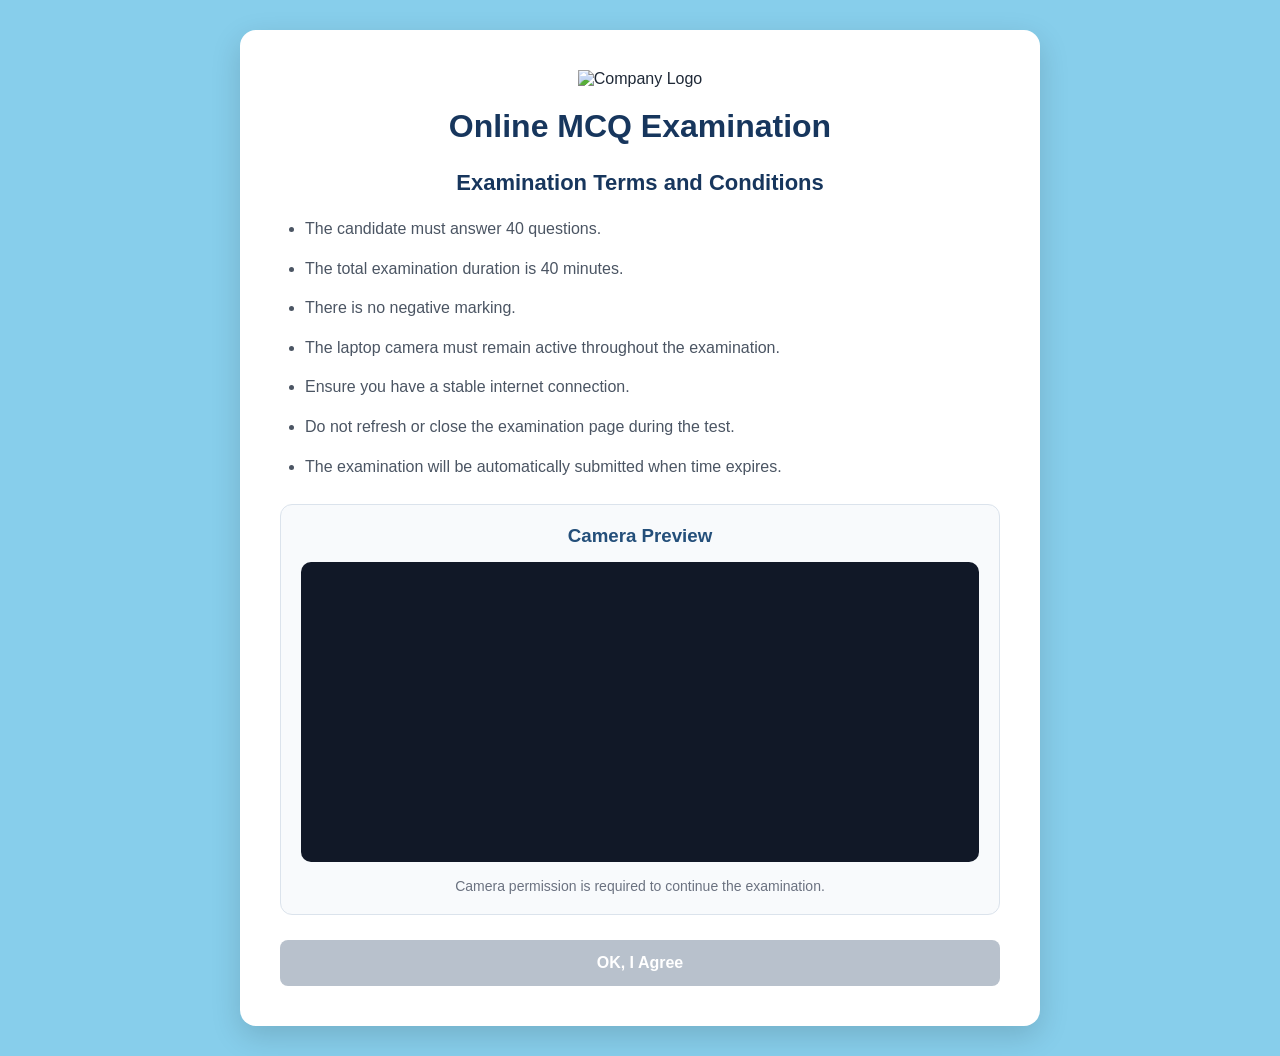
==== src/main/resources/static/index.html @ 6bd571c3 "Initial commit" ====
<!DOCTYPE html>
<html lang="en">
<head>
    <meta charset="UTF-8">
    <meta name="viewport" content="width=device-width, initial-scale=1.0">

    <title>Online MCQ Examination</title>

    <link rel="stylesheet" href="style.css">
</head>

<body>

<div class="container">

    <div class="card">

        <div class="logo-section">
            <img src="images/logo.png" alt="Company Logo" class="logo">
        </div>

        <h1>Online MCQ Examination</h1>

        <h2>Examination Terms and Conditions</h2>

        <ul>
            <li>The candidate must answer 40 questions.</li>
            <li>The total examination duration is 40 minutes.</li>
            <li>There is no negative marking.</li>
            <li>The laptop camera must remain active throughout the examination.</li>
            <li>Ensure you have a stable internet connection.</li>
            <li>Do not refresh or close the examination page during the test.</li>
            <li>The examination will be automatically submitted when time expires.</li>
        </ul>

        <div class="camera-box">
            <h3>Camera Preview</h3>

            <video id="camera" autoplay playsinline></video>

            <p id="cameraStatus">Please allow camera access to continue.</p>
        </div>

        <button id="okButton" onclick="goToCandidatePage()" disabled>
            OK, I Agree
        </button>

    </div>

</div>

<script src="instructions.js"></script>

</body>
</html>
---- src/main/resources/static/style.css ----
/*
 * Online MCQ Examination
 * Main Stylesheet
 */

/* =================================
   GLOBAL STYLES
================================= */

* {
    box-sizing: border-box;
    margin: 0;
    padding: 0;
}

body {
    font-family: Arial, Helvetica, sans-serif;
    background: #87CEEB;
    color: #1f2937;
    min-height: 100vh;
}


/* =================================
   COMMON CONTAINER
================================= */

.container {
    width: 100%;
    min-height: 100vh;

    display: flex;
    justify-content: center;
    align-items: center;

    padding: 30px;
}


/* =================================
   COMMON CARD
================================= */

.card {
    width: 800px;
    max-width: 100%;

    background: #ffffff;

    padding: 40px;

    border-radius: 16px;

    box-shadow: 0 10px 30px rgba(0, 0, 0, 0.15);
}


/* =================================
   LOGO
================================= */

.logo-section {
    text-align: center;
    margin-bottom: 20px;
}

.logo {
    max-width: 150px;
    max-height: 100px;
    object-fit: contain;
}


/* =================================
   HEADINGS
================================= */

h1 {
    text-align: center;
    color: #17365d;
    font-size: 32px;
    margin-bottom: 25px;
}

h2 {
    color: #17365d;
}

h3 {
    color: #244f7a;
}


/* =================================
   INSTRUCTIONS PAGE
================================= */

.card h2 {
    text-align: center;
    font-size: 22px;
    margin-bottom: 20px;
}

.card ul {
    margin: 20px 0 25px 25px;
}

.card li {
    margin: 14px 0;
    line-height: 1.6;
    color: #4b5563;
}


/* =================================
   CAMERA BOX
================================= */

.camera-box {
    margin-top: 25px;

    padding: 20px;

    background: #f8fafc;

    border: 1px solid #dbe3ec;

    border-radius: 12px;

    text-align: center;
}

.camera-box h3 {
    margin-bottom: 15px;
}

video {
    width: 100%;
    max-height: 300px;

    background: #111827;

    border-radius: 10px;

    object-fit: cover;
}

#cameraStatus {
    margin-top: 12px;

    color: #6b7280;

    font-size: 14px;
}


/* =================================
   BUTTONS
================================= */

button {
    border: none;

    border-radius: 8px;

    padding: 12px 22px;

    font-size: 16px;

    font-weight: 600;

    cursor: pointer;

    background: #1769aa;

    color: white;

    transition: 0.2s ease;
}

button:hover {
    background: #12558c;

    transform: translateY(-1px);
}

button:disabled {
    background: #b8c1cc;

    color: #ffffff;

    cursor: not-allowed;

    transform: none;
}


/* =================================
   OK BUTTON
================================= */

#okButton {
    width: 100%;

    margin-top: 25px;

    padding: 14px;
}


/* =================================
   CANDIDATE DETAILS PAGE
================================= */

#candidateForm {
    margin-top: 10px;
}

#candidateForm label {
    display: block;

    font-weight: 600;

    margin-bottom: 7px;

    color: #374151;
}

input[type="text"],
input[type="email"] {
    width: 100%;

    padding: 13px 15px;

    border: 1px solid #cbd5e1;

    border-radius: 8px;

    font-size: 15px;

    margin-bottom: 20px;

    outline: none;

    background: #ffffff;
}

input[type="text"]:focus,
input[type="email"]:focus {
    border-color: #1769aa;

    box-shadow: 0 0 0 3px rgba(23, 105, 170, 0.12);
}

#candidateForm button {
    width: 100%;

    margin-top: 5px;
}


/* =================================
   EXAM HEADER
================================= */

.exam-header {
    min-height: 85px;

    display: flex;

    justify-content: space-between;

    align-items: center;

    padding: 15px 35px;

    background: #17365d;

    color: white;

    box-shadow: 0 3px 10px rgba(0, 0, 0, 0.15);
}

.exam-header h2 {
    color: white;

    margin-bottom: 6px;
}

.exam-header p {
    font-size: 14px;

    color: #dbeafe;
}


/* =================================
   TIMER
================================= */

.timer {
    background: #ffffff;

    color: #17365d;

    padding: 12px 20px;

    border-radius: 8px;

    font-size: 20px;

    font-weight: bold;
}


/* =================================
   EXAM LAYOUT
================================= */

.exam-layout {
    display: flex;

    gap: 25px;

    padding: 30px;

    max-width: 1400px;

    margin: auto;
}

.question-section {
    flex: 1;

    min-width: 0;
}


/* =================================
   QUESTION CARD
================================= */

.question-card {
    background: #ffffff;

    padding: 30px;

    border-radius: 14px;

    box-shadow: 0 6px 20px rgba(0, 0, 0, 0.10);
}

.question-card h3 {
    font-size: 16px;

    color: #1769aa;

    margin-bottom: 15px;
}

.question-card h2 {
    color: #1f2937;

    font-size: 21px;

    line-height: 1.5;

    margin-bottom: 25px;
}


/* =================================
   MCQ OPTIONS
================================= */

.option {
    display: flex;

    align-items: center;

    gap: 12px;

    padding: 16px;

    margin: 12px 0;

    border: 1px solid #dbe3ec;

    border-radius: 10px;

    background: #ffffff;

    cursor: pointer;

    transition: 0.2s ease;

    line-height: 1.5;
}

.option:hover {
    background: #eaf6fc;

    border-color: #1769aa;
}

.option input[type="radio"] {
    width: auto;

    margin: 0;

    cursor: pointer;

    accent-color: #1769aa;
}


/* Selected option */

.option:has(input[type="radio"]:checked) {
    background: #dff2ff;

    border-color: #1769aa;
}


/* =================================
   NAVIGATION BUTTONS
================================= */

.navigation-buttons {
    display: flex;

    justify-content: space-between;

    margin-top: 20px;
}

.navigation-buttons button {
    min-width: 120px;
}


/* =================================
   SUBMIT BUTTON
================================= */

.submit-button {
    width: 100%;

    margin-top: 25px;

    background: #c0392b;
}

.submit-button:hover {
    background: #a93226;
}


/* =================================
   SIDEBAR
================================= */

.sidebar {
    width: 300px;

    flex-shrink: 0;

    background: #ffffff;

    padding: 22px;

    border-radius: 14px;

    box-shadow: 0 6px 20px rgba(0, 0, 0, 0.10);

    height: fit-content;
}

.sidebar h3 {
    margin-bottom: 15px;

    color: #17365d;
}


/* =================================
   QUESTION NUMBERS
================================= */

#questionNumbers {
    display: grid;

    grid-template-columns: repeat(5, 1fr);

    gap: 8px;

    margin-bottom: 25px;
}

.question-number {
    width: 100%;

    height: 40px;

    padding: 0;

    background: #edf1f5;

    color: #374151;

    border: 1px solid #d5dce5;

    font-size: 14px;
}

.question-number:hover {
    background: #dce8f2;

    color: #17365d;
}


/* Answered question */

.question-number.answered {
    background: #218c5a;

    color: white;

    border-color: #218c5a;
}


/* =================================
   EXAM CAMERA
================================= */

.sidebar video {
    width: 100%;

    height: 180px;

    object-fit: cover;

    border-radius: 10px;

    background: #111827;
}


/* =================================
   RESULT PAGE
================================= */

.result-card {
    max-width: 650px;

    text-align: center;
}

.result-card h1 {
    font-size: 28px;

    color: #218c5a;
}

.result-card > p {
    color: #6b7280;

    margin-bottom: 25px;
}

.result-details {
    margin-top: 25px;

    padding: 25px;

    background: #f8fafc;

    border-radius: 12px;

    text-align: left;
}

.result-details p {
    margin: 15px 0;

    font-size: 16px;

    color: #374151;
}

.result-details strong {
    color: #17365d;
}

.result-details hr {
    border: none;

    border-top: 1px solid #dbe3ec;

    margin: 20px 0;
}

.result-details h2 {
    text-align: center;

    margin-top: 25px;

    padding: 15px;

    background: #eaf4fc;

    border-radius: 8px;

    color: #1769aa;

    font-size: 28px;
}


/* =================================
   RESPONSIVE DESIGN
================================= */

@media (max-width: 900px) {

    .exam-layout {
        flex-direction: column;

        padding: 20px;
    }

    .sidebar {
        width: 100%;
    }

    #questionNumbers {
        grid-template-columns: repeat(8, 1fr);
    }

    .exam-header {
        padding: 15px 20px;
    }
}


@media (max-width: 600px) {

    .container {
        padding: 15px;
    }

    .card {
        padding: 25px 20px;
    }

    h1 {
        font-size: 26px;
    }

    .exam-header {
        flex-direction: column;

        align-items: stretch;

        gap: 15px;
    }

    .timer {
        text-align: center;
    }

    .question-card {
        padding: 20px;
    }

    .question-card h2 {
        font-size: 18px;
    }

    .navigation-buttons {
        gap: 10px;
    }

    .navigation-buttons button {
        width: 50%;
    }

    #questionNumbers {
        grid-template-columns: repeat(5, 1fr);
    }
}
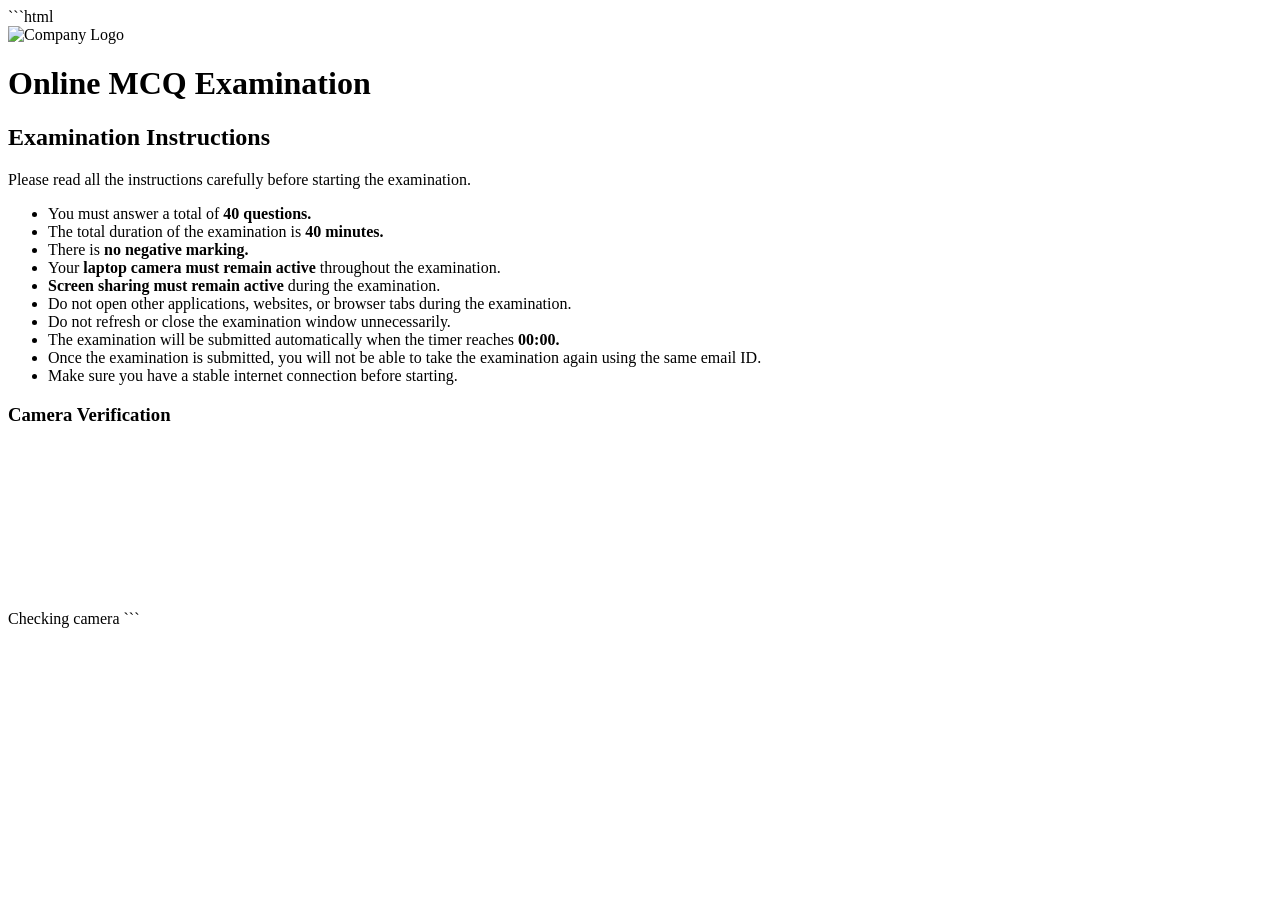
==== commit 6f2d6c37: "Update exam screen sharing" ====
--- a/src/main/resources/static/index.html
+++ b/src/main/resources/static/index.html
@@ -1,55 +1,107 @@
+```html
 <!DOCTYPE html>
 <html lang="en">
+
 <head>
     <meta charset="UTF-8">
     <meta name="viewport" content="width=device-width, initial-scale=1.0">
 
-    <title>Online MCQ Examination</title>
+    <title>Online Examination - Instructions</title>
 
-    <link rel="stylesheet" href="style.css">
+    <link rel="stylesheet" href="css/style.css">
 </head>
 
 <body>
 
-<div class="container">
+    <div class="container">
 
-    <div class="card">
+        <div class="card">
 
-        <div class="logo-section">
-            <img src="images/logo.png" alt="Company Logo" class="logo">
-        </div>
+            <!-- Company Logo -->
+            <img src="images/logo.png"
+                 alt="Company Logo"
+                 class="company-logo">
 
-        <h1>Online MCQ Examination</h1>
+            <!-- Page Title -->
+            <h1>Online MCQ Examination</h1>
 
-        <h2>Examination Terms and Conditions</h2>
+            <h2>Examination Instructions</h2>
 
-        <ul>
-            <li>The candidate must answer 40 questions.</li>
-            <li>The total examination duration is 40 minutes.</li>
-            <li>There is no negative marking.</li>
-            <li>The laptop camera must remain active throughout the examination.</li>
-            <li>Ensure you have a stable internet connection.</li>
-            <li>Do not refresh or close the examination page during the test.</li>
-            <li>The examination will be automatically submitted when time expires.</li>
-        </ul>
+            <!-- Instructions -->
+            <div class="instructions">
 
-        <div class="camera-box">
-            <h3>Camera Preview</h3>
+                <p>
+                    Please read all the instructions carefully
+                    before starting the examination.
+                </p>
 
-            <video id="camera" autoplay playsinline></video>
+                <ul>
 
-            <p id="cameraStatus">Please allow camera access to continue.</p>
-        </div>
+                    <li>
+                        You must answer a total of
+                        <strong>40 questions.</strong>
+                    </li>
 
-        <button id="okButton" onclick="goToCandidatePage()" disabled>
-            OK, I Agree
-        </button>
+                    <li>
+                        The total duration of the examination is
+                        <strong>40 minutes.</strong>
+                    </li>
 
-    </div>
+                    <li>
+                        There is <strong>no negative marking.</strong>
+                    </li>
 
-</div>
+                    <li>
+                        Your <strong>laptop camera must remain active</strong>
+                        throughout the examination.
+                    </li>
 
-<script src="instructions.js"></script>
+                    <li>
+                        <strong>Screen sharing must remain active</strong>
+                        during the examination.
+                    </li>
 
-</body>
-</html>+                    <li>
+                        Do not open other applications, websites,
+                        or browser tabs during the examination.
+                    </li>
+
+                    <li>
+                        Do not refresh or close the examination
+                        window unnecessarily.
+                    </li>
+
+                    <li>
+                        The examination will be submitted
+                        automatically when the timer reaches
+                        <strong>00:00.</strong>
+                    </li>
+
+                    <li>
+                        Once the examination is submitted,
+                        you will not be able to take the examination
+                        again using the same email ID.
+                    </li>
+
+                    <li>
+                        Make sure you have a stable internet
+                        connection before starting.
+                    </li>
+
+                </ul>
+
+            </div>
+
+            <!-- Camera Section -->
+            <div class="camera-section">
+
+                <h3>Camera Verification</h3>
+
+                <video id="camera"
+                       autoplay
+                       playsinline>
+                </video>
+
+                <p id="cameraStatus">
+                    Checking camera
+```
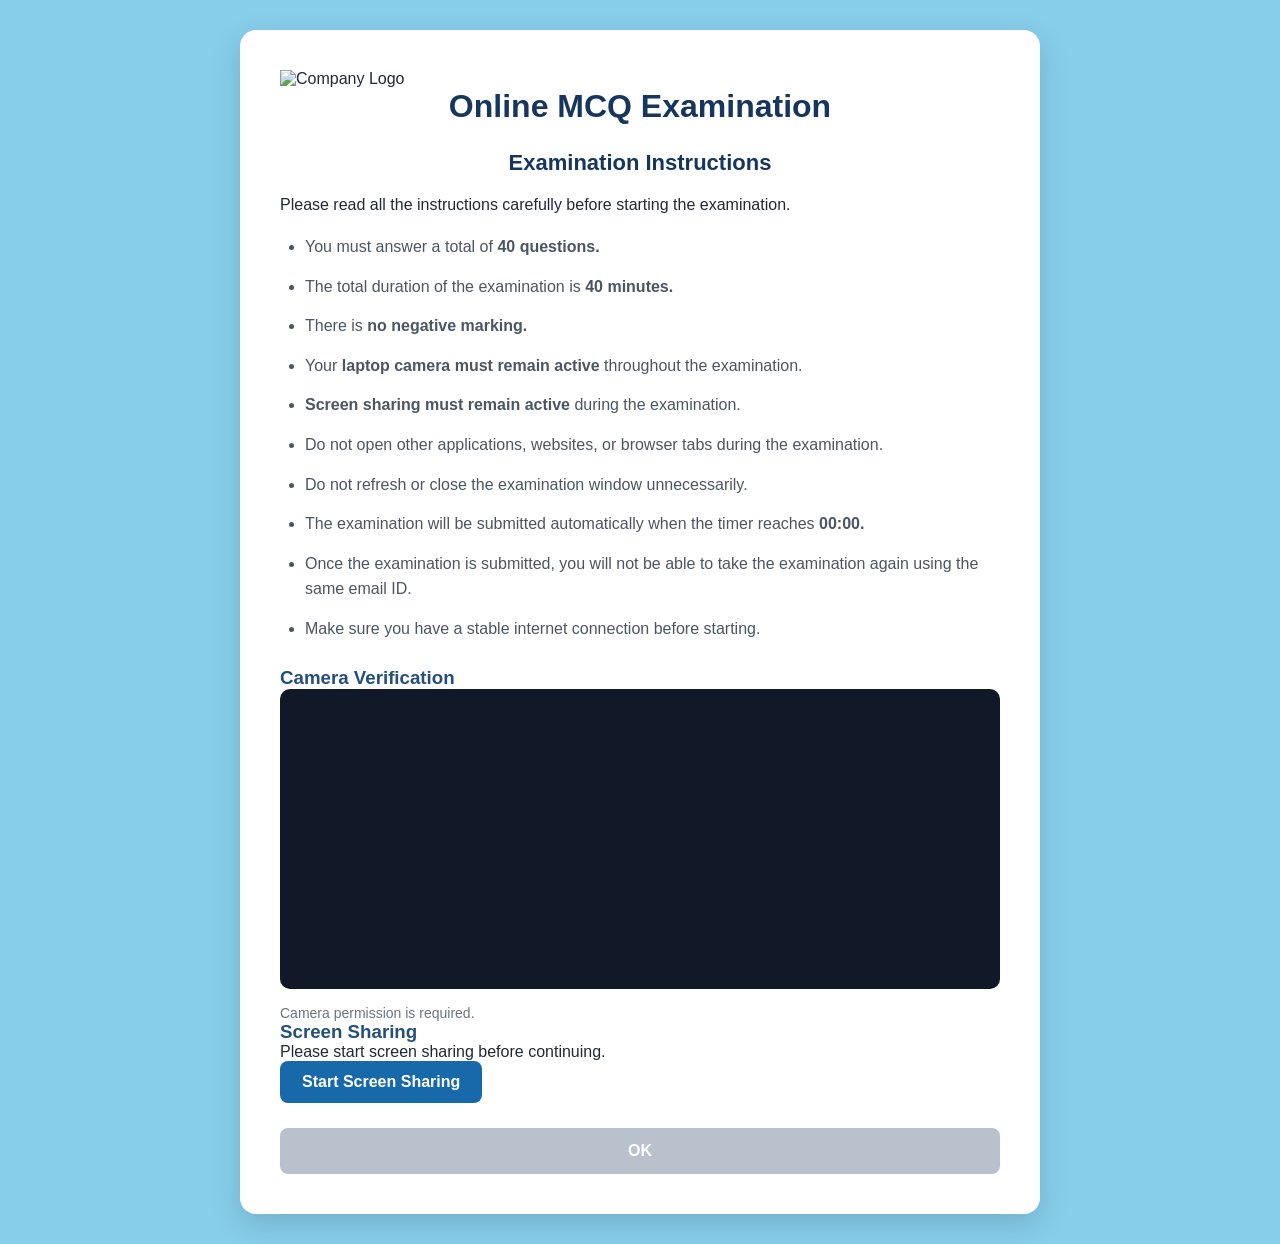
==== commit 50845e9a: "Fix screen sharing functionality" ====
--- a/src/main/resources/static/index.html
+++ b/src/main/resources/static/index.html
@@ -1,4 +1,4 @@
-```html
+
 <!DOCTYPE html>
 <html lang="en">
 
@@ -8,7 +8,7 @@
 
     <title>Online Examination - Instructions</title>
 
-    <link rel="stylesheet" href="css/style.css">
+    <link rel="stylesheet" href="style.css">
 </head>
 
 <body>
@@ -103,5 +103,43 @@
                 </video>
 
                 <p id="cameraStatus">
-                    Checking camera
-```
+                    Checking camera permission...
+                </p>
+
+            </div>
+
+            <!-- Screen Sharing Section -->
+            <div class="screen-section">
+
+                <h3>Screen Sharing</h3>
+
+                <p id="screenStatus">
+                    Please start screen sharing before continuing.
+                </p>
+
+                <button type="button"
+                        id="startScreenShare">
+                    Start Screen Sharing
+                </button>
+
+            </div>
+
+            <!-- OK Button -->
+            <button type="button"
+                    id="okButton"
+                    onclick="goToCandidatePage()"
+                    disabled>
+                OK
+            </button>
+
+        </div>
+
+    </div>
+
+    <!-- JavaScript -->
+    <script src="instructions.js"></script>
+
+</body>
+
+</html>
+
--- a/src/main/resources/static/style.css
+++ b/src/main/resources/static/style.css
@@ -0,0 +1,694 @@
+/*
+ * Online MCQ Examination
+ * Main Stylesheet
+ */
+
+/* =================================
+   GLOBAL STYLES
+================================= */
+
+* {
+    box-sizing: border-box;
+    margin: 0;
+    padding: 0;
+}
+
+body {
+    font-family: Arial, Helvetica, sans-serif;
+    background: #87CEEB;
+    color: #1f2937;
+    min-height: 100vh;
+}
+
+
+/* =================================
+   COMMON CONTAINER
+================================= */
+
+.container {
+    width: 100%;
+    min-height: 100vh;
+
+    display: flex;
+    justify-content: center;
+    align-items: center;
+
+    padding: 30px;
+}
+
+
+/* =================================
+   COMMON CARD
+================================= */
+
+.card {
+    width: 800px;
+    max-width: 100%;
+
+    background: #ffffff;
+
+    padding: 40px;
+
+    border-radius: 16px;
+
+    box-shadow: 0 10px 30px rgba(0, 0, 0, 0.15);
+}
+
+
+/* =================================
+   LOGO
+================================= */
+
+.logo-section {
+    text-align: center;
+    margin-bottom: 20px;
+}
+
+.logo {
+    max-width: 150px;
+    max-height: 100px;
+    object-fit: contain;
+}
+
+
+/* =================================
+   HEADINGS
+================================= */
+
+h1 {
+    text-align: center;
+    color: #17365d;
+    font-size: 32px;
+    margin-bottom: 25px;
+}
+
+h2 {
+    color: #17365d;
+}
+
+h3 {
+    color: #244f7a;
+}
+
+
+/* =================================
+   INSTRUCTIONS PAGE
+================================= */
+
+.card h2 {
+    text-align: center;
+    font-size: 22px;
+    margin-bottom: 20px;
+}
+
+.card ul {
+    margin: 20px 0 25px 25px;
+}
+
+.card li {
+    margin: 14px 0;
+    line-height: 1.6;
+    color: #4b5563;
+}
+
+
+/* =================================
+   CAMERA BOX
+================================= */
+
+.camera-box {
+    margin-top: 25px;
+
+    padding: 20px;
+
+    background: #f8fafc;
+
+    border: 1px solid #dbe3ec;
+
+    border-radius: 12px;
+
+    text-align: center;
+}
+
+.camera-box h3 {
+    margin-bottom: 15px;
+}
+
+video {
+    width: 100%;
+    max-height: 300px;
+
+    background: #111827;
+
+    border-radius: 10px;
+
+    object-fit: cover;
+}
+
+#cameraStatus {
+    margin-top: 12px;
+
+    color: #6b7280;
+
+    font-size: 14px;
+}
+
+
+/* =================================
+   BUTTONS
+================================= */
+
+button {
+    border: none;
+
+    border-radius: 8px;
+
+    padding: 12px 22px;
+
+    font-size: 16px;
+
+    font-weight: 600;
+
+    cursor: pointer;
+
+    background: #1769aa;
+
+    color: white;
+
+    transition: 0.2s ease;
+}
+
+button:hover {
+    background: #12558c;
+
+    transform: translateY(-1px);
+}
+
+button:disabled {
+    background: #b8c1cc;
+
+    color: #ffffff;
+
+    cursor: not-allowed;
+
+    transform: none;
+}
+
+
+/* =================================
+   OK BUTTON
+================================= */
+
+#okButton {
+    width: 100%;
+
+    margin-top: 25px;
+
+    padding: 14px;
+}
+
+
+/* =================================
+   CANDIDATE DETAILS PAGE
+================================= */
+
+#candidateForm {
+    margin-top: 10px;
+}
+
+#candidateForm label {
+    display: block;
+
+    font-weight: 600;
+
+    margin-bottom: 7px;
+
+    color: #374151;
+}
+
+input[type="text"],
+input[type="email"] {
+    width: 100%;
+
+    padding: 13px 15px;
+
+    border: 1px solid #cbd5e1;
+
+    border-radius: 8px;
+
+    font-size: 15px;
+
+    margin-bottom: 20px;
+
+    outline: none;
+
+    background: #ffffff;
+}
+
+input[type="text"]:focus,
+input[type="email"]:focus {
+    border-color: #1769aa;
+
+    box-shadow: 0 0 0 3px rgba(23, 105, 170, 0.12);
+}
+
+#candidateForm button {
+    width: 100%;
+
+    margin-top: 5px;
+}
+
+
+/* =================================
+   EXAM HEADER
+================================= */
+
+.exam-header {
+    min-height: 85px;
+
+    display: flex;
+
+    justify-content: space-between;
+
+    align-items: center;
+
+    padding: 15px 35px;
+
+    background: #17365d;
+
+    color: white;
+
+    box-shadow: 0 3px 10px rgba(0, 0, 0, 0.15);
+}
+
+.exam-header h2 {
+    color: white;
+
+    margin-bottom: 6px;
+}
+
+.exam-header p {
+    font-size: 14px;
+
+    color: #dbeafe;
+}
+
+
+/* =================================
+   TIMER
+================================= */
+
+.timer {
+    background: #ffffff;
+
+    color: #17365d;
+
+    padding: 12px 20px;
+
+    border-radius: 8px;
+
+    font-size: 20px;
+
+    font-weight: bold;
+}
+
+
+/* =================================
+   EXAM LAYOUT
+================================= */
+
+.exam-layout {
+    display: flex;
+
+    gap: 25px;
+
+    padding: 30px;
+
+    max-width: 1400px;
+
+    margin: auto;
+}
+
+.question-section {
+    flex: 1;
+
+    min-width: 0;
+}
+
+
+/* =================================
+   QUESTION CARD
+================================= */
+
+.question-card {
+    background: #ffffff;
+
+    padding: 30px;
+
+    border-radius: 14px;
+
+    box-shadow: 0 6px 20px rgba(0, 0, 0, 0.10);
+}
+
+.question-card h3 {
+    font-size: 16px;
+
+    color: #1769aa;
+
+    margin-bottom: 15px;
+}
+
+.question-card h2 {
+    color: #1f2937;
+
+    font-size: 21px;
+
+    line-height: 1.5;
+
+    margin-bottom: 25px;
+}
+
+
+/* =================================
+   MCQ OPTIONS
+================================= */
+
+.option {
+    display: flex;
+
+    align-items: center;
+
+    gap: 12px;
+
+    padding: 16px;
+
+    margin: 12px 0;
+
+    border: 1px solid #dbe3ec;
+
+    border-radius: 10px;
+
+    background: #ffffff;
+
+    cursor: pointer;
+
+    transition: 0.2s ease;
+
+    line-height: 1.5;
+}
+
+.option:hover {
+    background: #eaf6fc;
+
+    border-color: #1769aa;
+}
+
+.option input[type="radio"] {
+    width: auto;
+
+    margin: 0;
+
+    cursor: pointer;
+
+    accent-color: #1769aa;
+}
+
+
+/* Selected option */
+
+.option:has(input[type="radio"]:checked) {
+    background: #dff2ff;
+
+    border-color: #1769aa;
+}
+
+
+/* =================================
+   NAVIGATION BUTTONS
+================================= */
+
+.navigation-buttons {
+    display: flex;
+
+    justify-content: space-between;
+
+    margin-top: 20px;
+}
+
+.navigation-buttons button {
+    min-width: 120px;
+}
+
+
+/* =================================
+   SUBMIT BUTTON
+================================= */
+
+.submit-button {
+    width: 100%;
+
+    margin-top: 25px;
+
+    background: #c0392b;
+}
+
+.submit-button:hover {
+    background: #a93226;
+}
+
+
+/* =================================
+   SIDEBAR
+================================= */
+
+.sidebar {
+    width: 300px;
+
+    flex-shrink: 0;
+
+    background: #ffffff;
+
+    padding: 22px;
+
+    border-radius: 14px;
+
+    box-shadow: 0 6px 20px rgba(0, 0, 0, 0.10);
+
+    height: fit-content;
+}
+
+.sidebar h3 {
+    margin-bottom: 15px;
+
+    color: #17365d;
+}
+
+
+/* =================================
+   QUESTION NUMBERS
+================================= */
+
+#questionNumbers {
+    display: grid;
+
+    grid-template-columns: repeat(5, 1fr);
+
+    gap: 8px;
+
+    margin-bottom: 25px;
+}
+
+.question-number {
+    width: 100%;
+
+    height: 40px;
+
+    padding: 0;
+
+    background: #edf1f5;
+
+    color: #374151;
+
+    border: 1px solid #d5dce5;
+
+    font-size: 14px;
+}
+
+.question-number:hover {
+    background: #dce8f2;
+
+    color: #17365d;
+}
+
+
+/* Answered question */
+
+.question-number.answered {
+    background: #218c5a;
+
+    color: white;
+
+    border-color: #218c5a;
+}
+
+
+/* =================================
+   EXAM CAMERA
+================================= */
+
+.sidebar video {
+    width: 100%;
+
+    height: 180px;
+
+    object-fit: cover;
+
+    border-radius: 10px;
+
+    background: #111827;
+}
+
+
+/* =================================
+   RESULT PAGE
+================================= */
+
+.result-card {
+    max-width: 650px;
+
+    text-align: center;
+}
+
+.result-card h1 {
+    font-size: 28px;
+
+    color: #218c5a;
+}
+
+.result-card > p {
+    color: #6b7280;
+
+    margin-bottom: 25px;
+}
+
+.result-details {
+    margin-top: 25px;
+
+    padding: 25px;
+
+    background: #f8fafc;
+
+    border-radius: 12px;
+
+    text-align: left;
+}
+
+.result-details p {
+    margin: 15px 0;
+
+    font-size: 16px;
+
+    color: #374151;
+}
+
+.result-details strong {
+    color: #17365d;
+}
+
+.result-details hr {
+    border: none;
+
+    border-top: 1px solid #dbe3ec;
+
+    margin: 20px 0;
+}
+
+.result-details h2 {
+    text-align: center;
+
+    margin-top: 25px;
+
+    padding: 15px;
+
+    background: #eaf4fc;
+
+    border-radius: 8px;
+
+    color: #1769aa;
+
+    font-size: 28px;
+}
+
+
+/* =================================
+   RESPONSIVE DESIGN
+================================= */
+
+@media (max-width: 900px) {
+
+    .exam-layout {
+        flex-direction: column;
+
+        padding: 20px;
+    }
+
+    .sidebar {
+        width: 100%;
+    }
+
+    #questionNumbers {
+        grid-template-columns: repeat(8, 1fr);
+    }
+
+    .exam-header {
+        padding: 15px 20px;
+    }
+}
+
+
+@media (max-width: 600px) {
+
+    .container {
+        padding: 15px;
+    }
+
+    .card {
+        padding: 25px 20px;
+    }
+
+    h1 {
+        font-size: 26px;
+    }
+
+    .exam-header {
+        flex-direction: column;
+
+        align-items: stretch;
+
+        gap: 15px;
+    }
+
+    .timer {
+        text-align: center;
+    }
+
+    .question-card {
+        padding: 20px;
+    }
+
+    .question-card h2 {
+        font-size: 18px;
+    }
+
+    .navigation-buttons {
+        gap: 10px;
+    }
+
+    .navigation-buttons button {
+        width: 50%;
+    }
+
+    #questionNumbers {
+        grid-template-columns: repeat(5, 1fr);
+    }
+}
